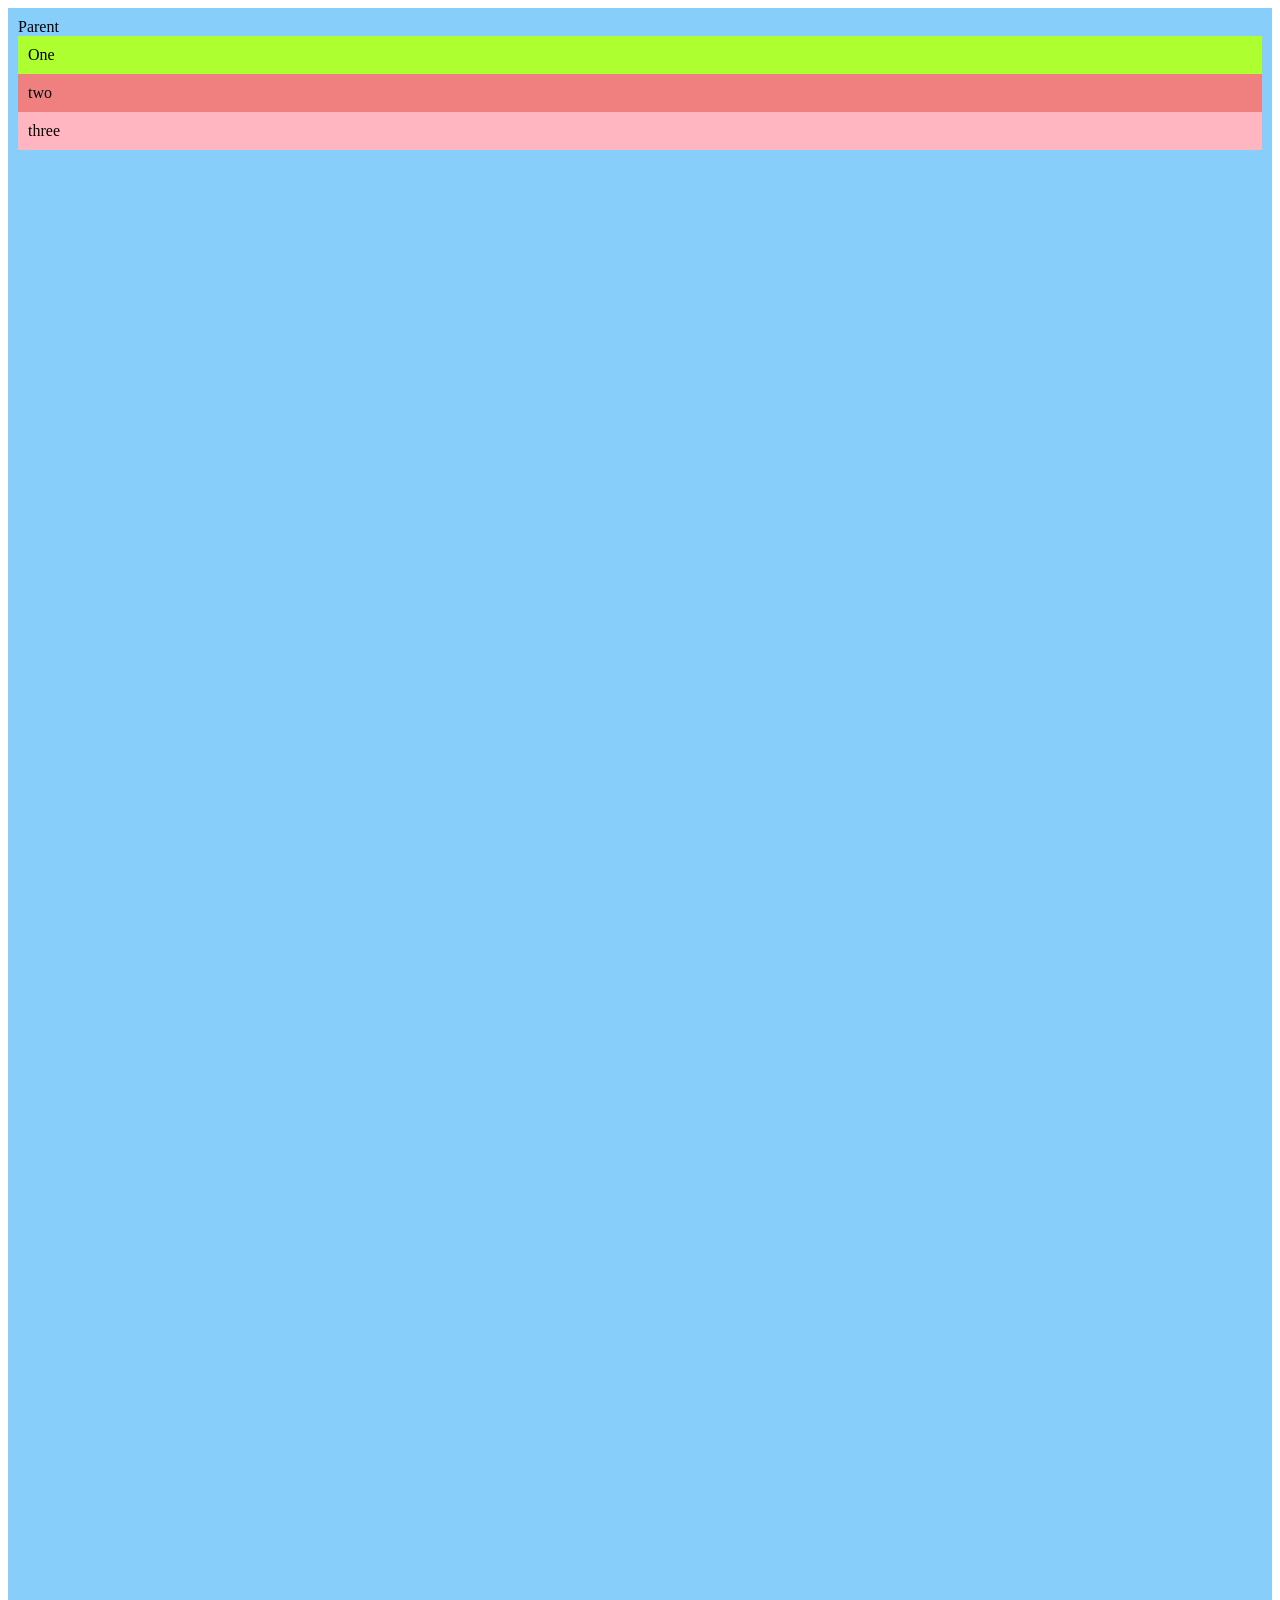
==== test/positioning/index.html @ c6e8c0d1 "Added notes for positioning" ====
<!doctype html>
<html lang="en">
  <head>
    <meta charset="UTF-8" />
    <meta name="viewport" content="width=device-width, initial-scale=1.0" />
    <title>Positioning</title>
    <link rel="stylesheet" href="style.css" />
    <style>
      .parent {
        background-color: lightskyblue;
        padding: 10px;
      }

      .child-one {
        background-color: greenyellow;
        padding: 10px;
      }
      .child-two {
        background-color: lightcoral;
        padding: 10px;
      }
      .child-three {
        background-color: lightpink;
        padding: 10px;
      }
    </style>
  </head>
  <body>
    <div class="parent">
      Parent
      <div class="child-one child">One</div>
      <div class="child-two child">two</div>
      <div class="child-three child">three</div>
    </div>
  </body>
</html>
---- test/positioning/style.css ----
.parent {
  position: relative;
  height: 200vh;
}

.child-one {
  position: sticky;
  top: 0;
}
.child-two {
}
.child-three {
}
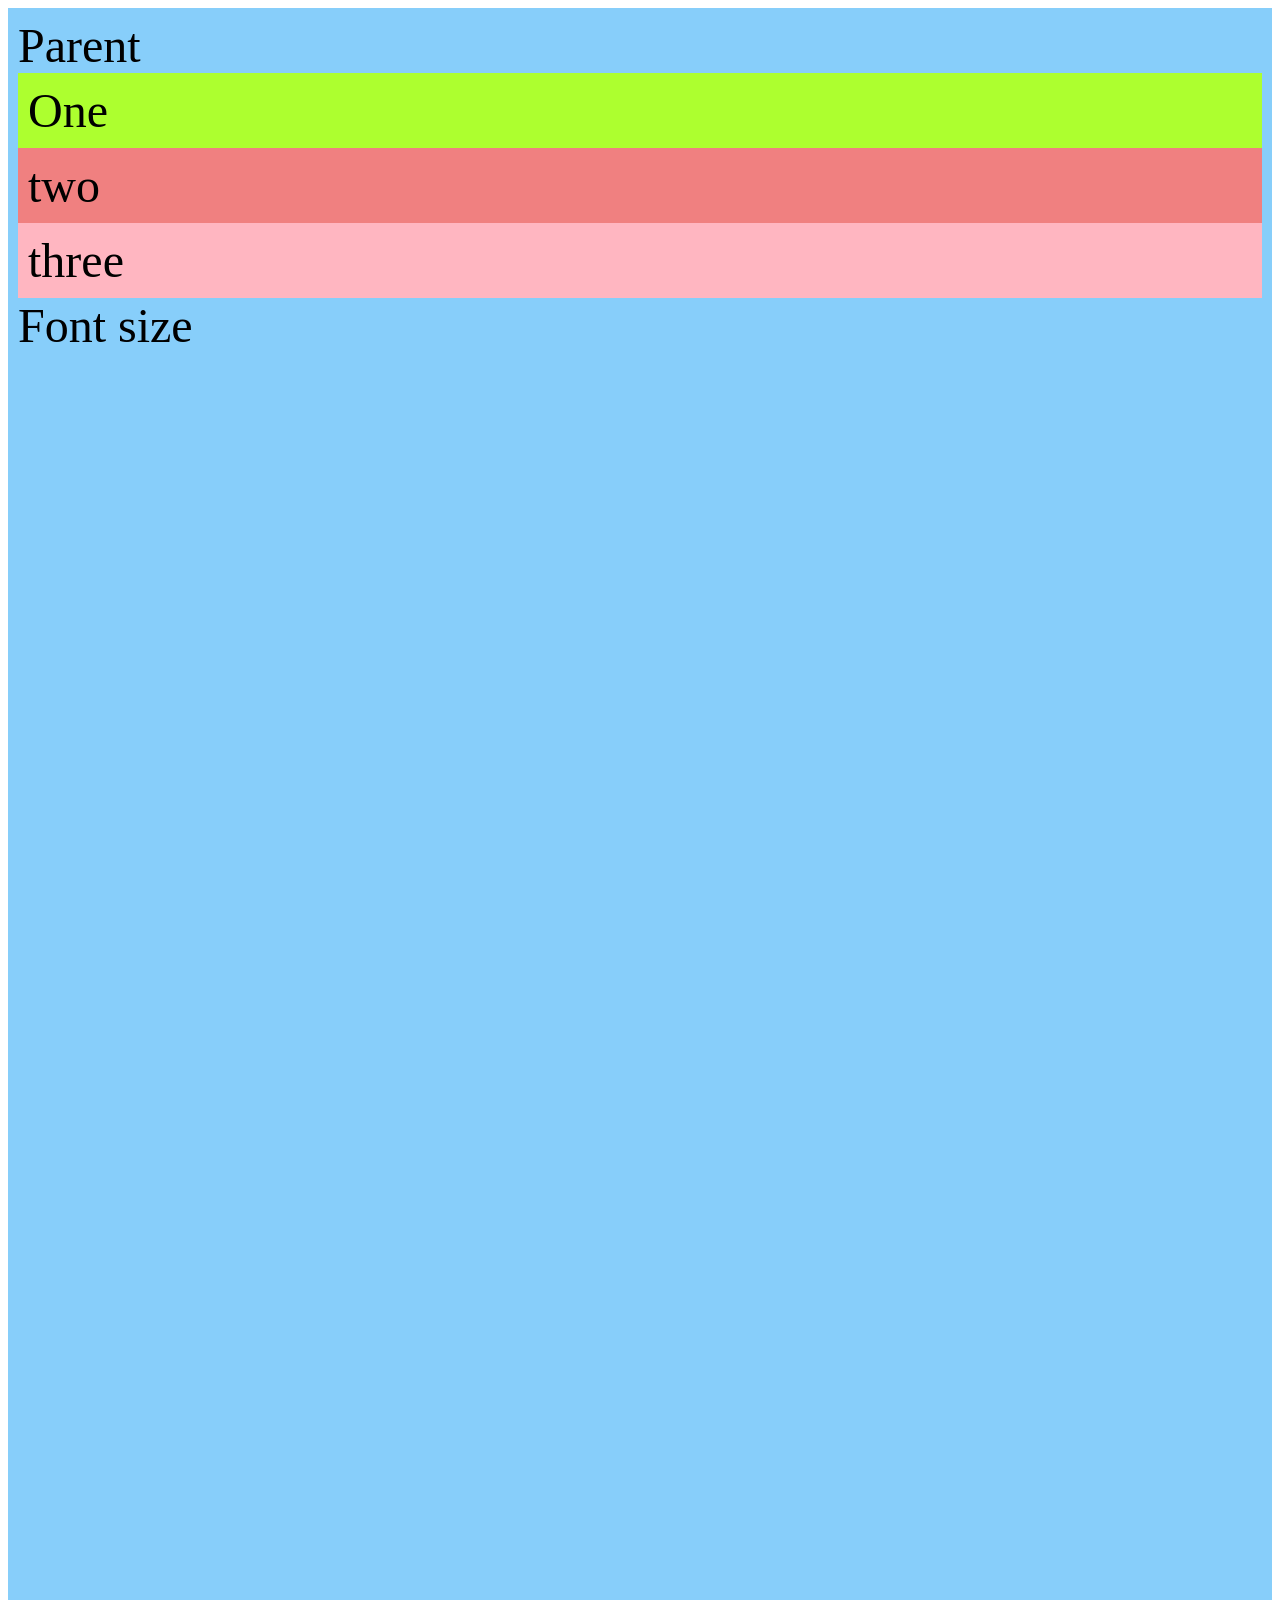
==== commit 87db078b: "Add css-functions" ====
--- a/test/positioning/index.html
+++ b/test/positioning/index.html
@@ -31,6 +31,7 @@
       <div class="child-one child">One</div>
       <div class="child-two child">two</div>
       <div class="child-three child">three</div>
+      <div class="child-four child">Font size</div>
     </div>
   </body>
 </html>
--- a/test/positioning/style.css
+++ b/test/positioning/style.css
@@ -1,3 +1,10 @@
+* {
+}
+
+body {
+  font-size: clamp(1.5rem, 5vw, 3rem);
+}
+
 .parent {
   position: relative;
   height: 200vh;
@@ -8,6 +15,10 @@
   top: 0;
 }
 .child-two {
+  width: clamp(45ch, 50%, inherit);
 }
 .child-three {
 }
+
+.child-four {
+}
